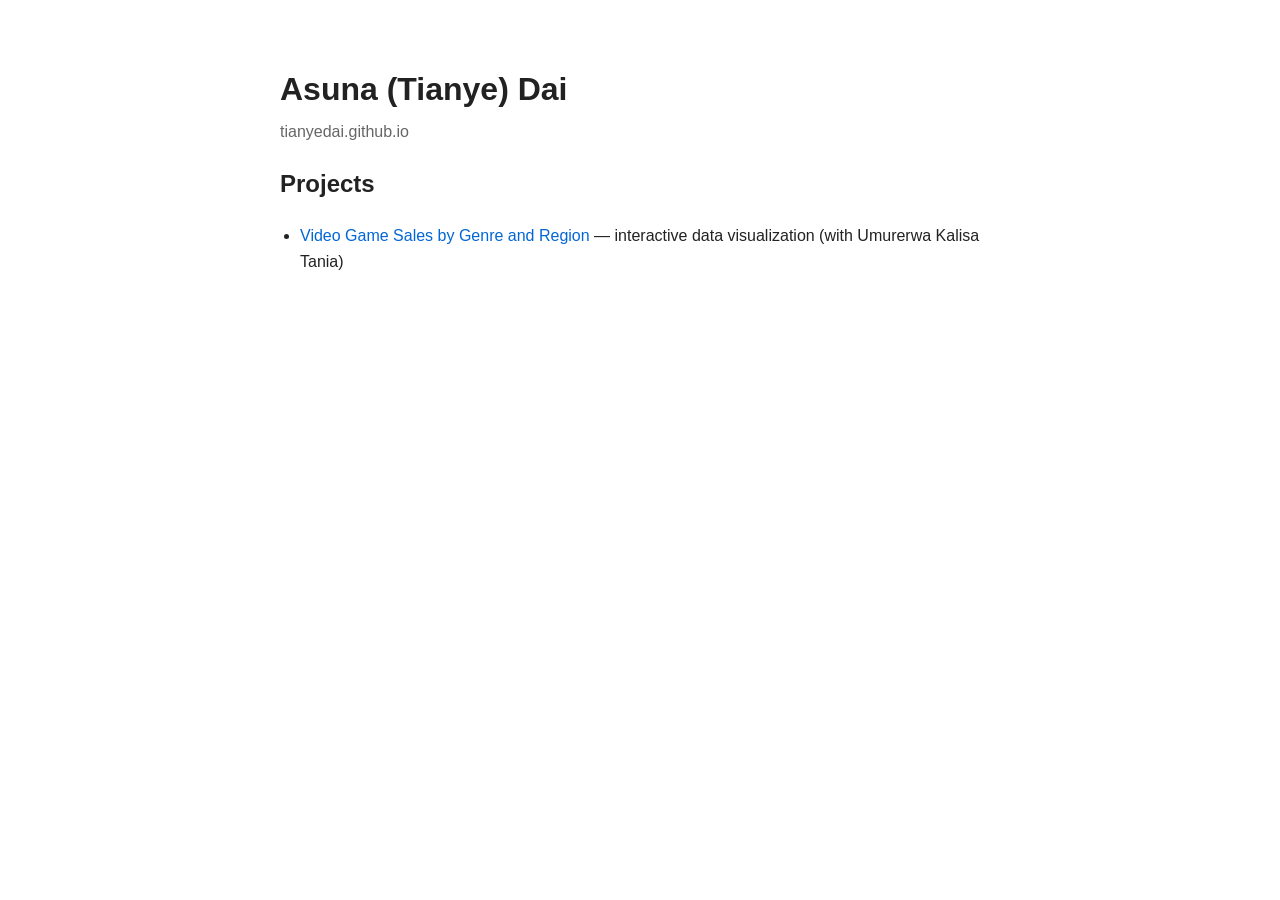
==== index.html @ df174201 "1" ====
<!DOCTYPE html>
<html lang="en">
<head>
    <meta charset="UTF-8">
    <meta name="viewport" content="width=device-width, initial-scale=1.0">
    <title>Asuna (Tianye) Dai</title>
    <style>
        body {
            font-family: -apple-system, BlinkMacSystemFont, "Segoe UI", Roboto, sans-serif;
            max-width: 720px;
            margin: 4rem auto;
            padding: 0 1.5rem;
            line-height: 1.6;
            color: #222;
        }
        h1 { margin-bottom: 0.25rem; }
        .subtitle { color: #666; margin-top: 0; }
        ul { padding-left: 1.25rem; }
        a { color: #0366d6; text-decoration: none; }
        a:hover { text-decoration: underline; }
    </style>
</head>
<body>
    <h1>Asuna (Tianye) Dai</h1>
    <p class="subtitle">tianyedai.github.io</p>

    <h2>Projects</h2>
    <ul>
        <li>
            <a href="datavizfinal_May11/hexagons.html">Video Game Sales by Genre and Region</a>
            &mdash; interactive data visualization (with Umurerwa Kalisa Tania)
        </li>
    </ul>
</body>
</html>
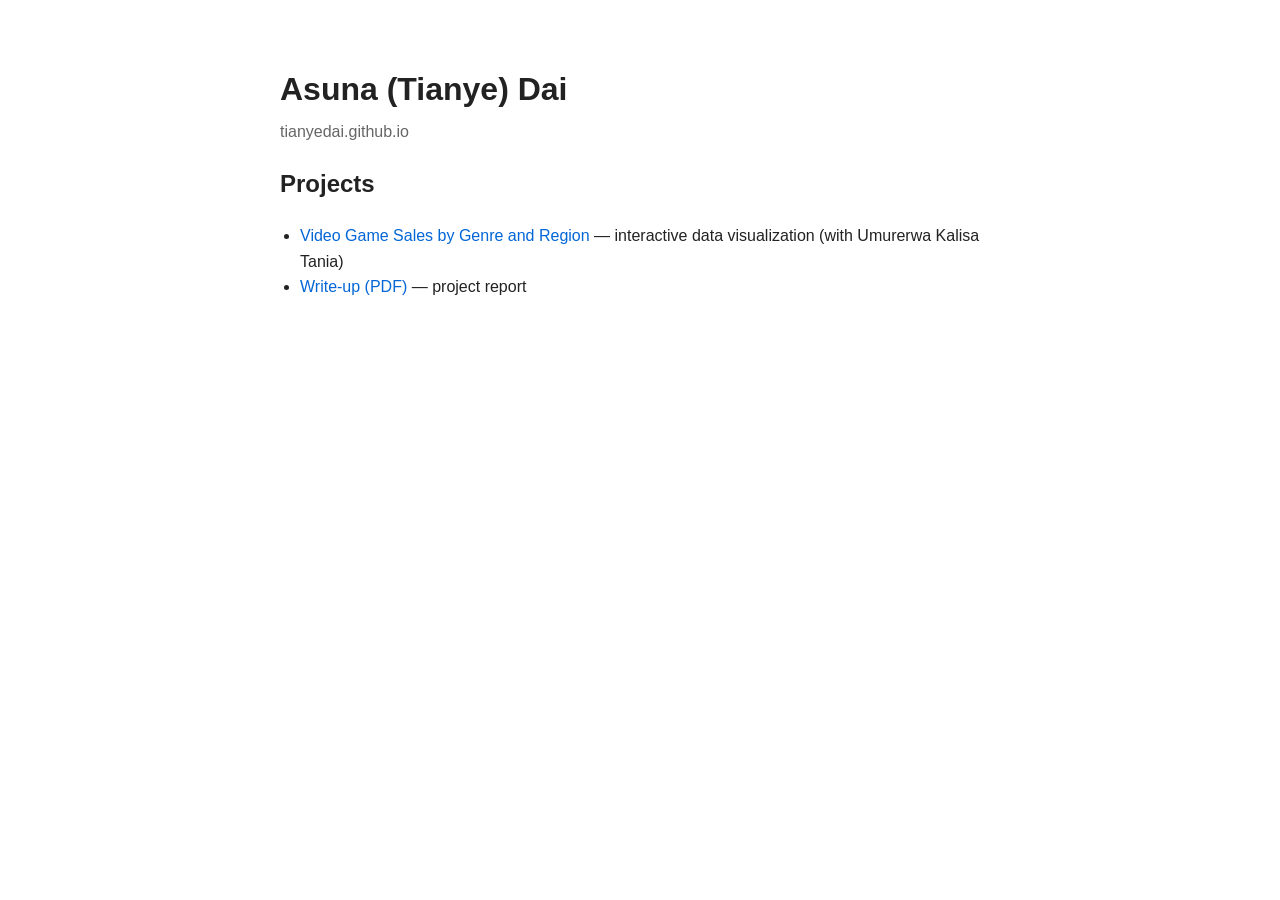
==== commit d6b1ac0d: "added a link to write-up" ====
--- a/index.html
+++ b/index.html
@@ -30,6 +30,10 @@
             <a href="datavizfinal_May11/hexagons.html">Video Game Sales by Genre and Region</a>
             &mdash; interactive data visualization (with Umurerwa Kalisa Tania)
         </li>
+        <li>
+            <a href="Data_Vis_Final_Write_Up.pdf" target="_blank" rel="noopener">Write-up (PDF)</a>
+            &mdash; project report
+        </li>
     </ul>
 </body>
 </html>
